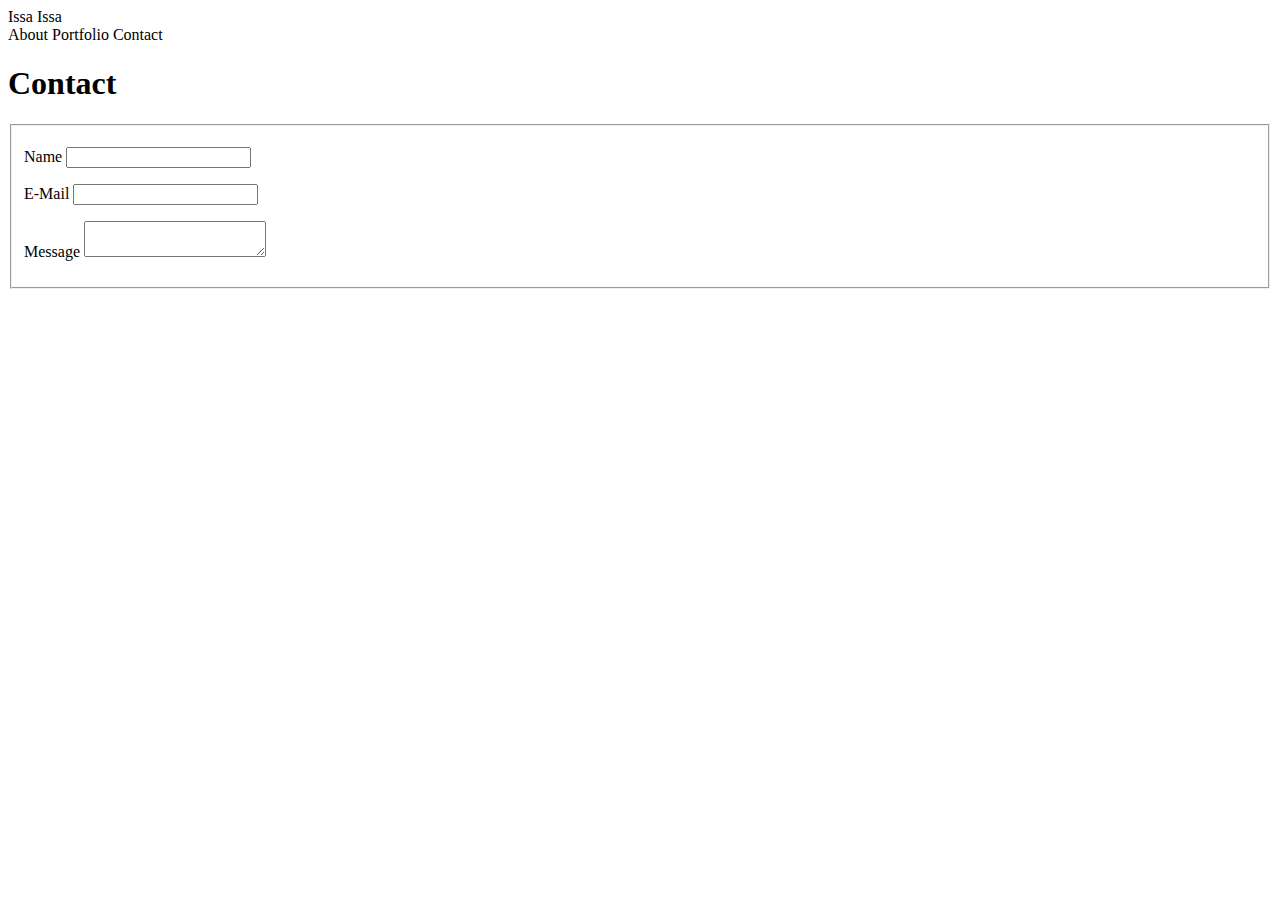
==== contact.html @ 145ce589 "Comminting my html files along with a background image" ====
<!DOCTYPE html>
<html>
    <title>Contacts</title>
    <header>Issa Issa</header>
    <a>About</a>
    <a>Portfolio</a>
    <a>Contact</a>
    <body>
        <h1>Contact</h1>
        <form>
                <fieldset>
                  <p>
                    <label>Name</label>
                    <input type = "text"
                           id = "myText"
                           value = "" />
                  </p>
                  <p>
                    <label>E-Mail</label>
                    <input> 
                  </p>
                  <p>
                    <label>Message</label>
                    <textarea id = "myTextArea">
                            </textarea>
                  </p>
                </fieldset>
              </form>
    </body>
</html>
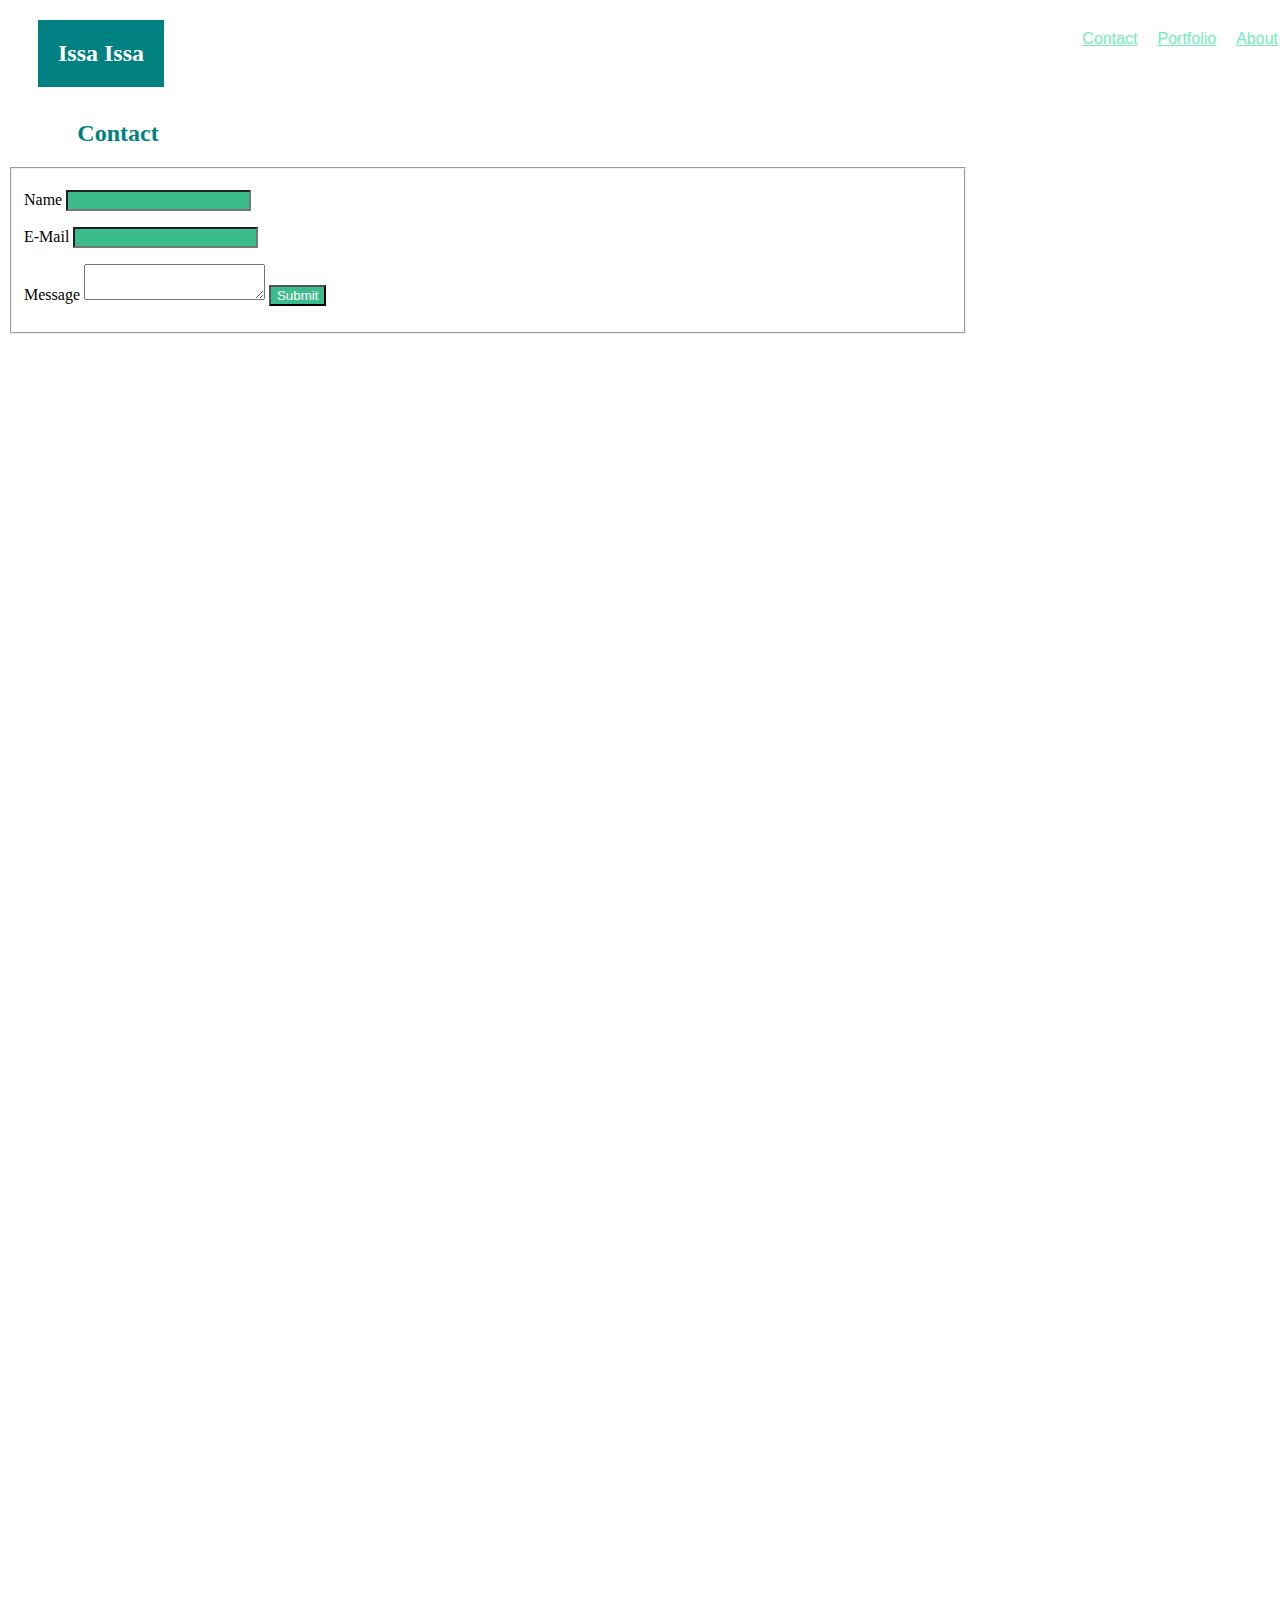
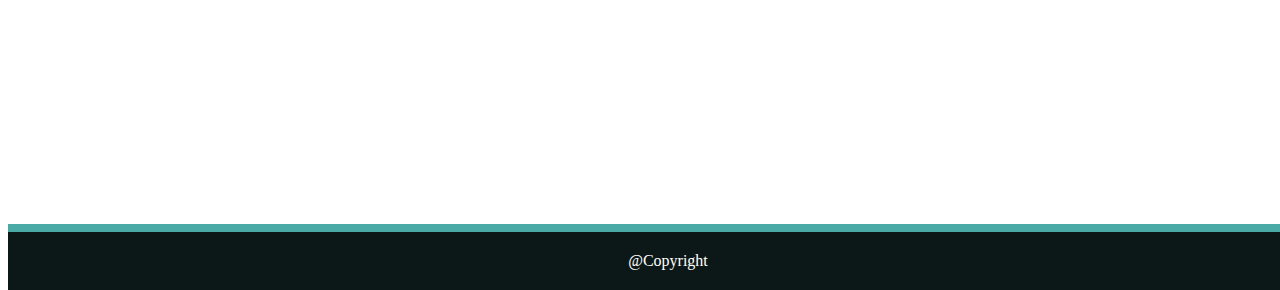
==== commit 82981d78: "Commiting my updated html with the css. Images added as well." ====
--- a/contact.html
+++ b/contact.html
@@ -1,12 +1,20 @@
 <!DOCTYPE html>
 <html>
+    <head>
     <title>Contacts</title>
-    <header>Issa Issa</header>
-    <a>About</a>
-    <a>Portfolio</a>
-    <a>Contact</a>
+    <link rel="stylesheet" type="text/css" href="Assets/Css/style2.css">
+    </head>
     <body>
-        <h1>Contact</h1>
+    <div class="navbar">
+    <h1>Issa Issa</h1>
+      <div  id="link">
+          <a href="index.html">About</a>
+          <a href="portfolio.html">Portfolio</a>
+          <a href="contact.html">Contact</a>
+      </div>
+    </div>
+    <div class="container">
+        <h2>Contact</h2>
         <form>
                 <fieldset>
                   <p>
@@ -23,8 +31,12 @@
                     <label>Message</label>
                     <textarea id = "myTextArea">
                             </textarea>
+                    <input type="submit" value="Submit">
                   </p>
                 </fieldset>
               </form>
+              
+    </div>
     </body>
+    <footer>@Copyright</footer>
 </html>--- a/Assets/Css/style2.css
+++ b/Assets/Css/style2.css
@@ -0,0 +1,94 @@
+body {
+    background-image: url("../images/prism.png");
+    background-repeat: repeat;
+    width: 100%;
+    height: 100%;
+}
+
+h1 {
+    text-align: center;
+    color: white;
+    background: teal;
+    border-color: #cccccc;
+    font-family: 'Georgia', Times, 'Times New Roman', serif;
+    font-size: 24px;
+    margin: 0 30px;
+    padding: 20px;
+    float:left;
+  }
+
+  h2 {
+    text-align: center;
+    color: teal;
+    font-family: 'Georgia', Times, 'Times New Roman', serif;
+    position: relative;
+    left: -370px;
+  }
+
+  a {
+    text-align: center;
+    font-family: 'Arial', 'Helvetica Neue', Helvetica, sans-serif;
+    color: #71eeb8;
+    margin: 5px;
+    padding: 5px;
+    float: right;
+}
+
+.container {
+  background-color:white;
+  position: relative;
+  top:100px;
+  width: 960px;
+
+}
+
+input {
+    background-color: #3CBC8D;
+    color: white;
+}
+
+.navbar{
+  
+    position: absolute;
+    width: 100%;
+    height: 100px;
+    background-color: white;
+    height: 67px;
+  }
+
+  footer {
+    text-align: center;
+    color: white;
+    background: rgb(12, 24, 24);
+    font-family: 'Georgia', Times, 'Times New Roman', serif;
+    padding: 20px;
+    font-size: 16px;
+    position: absolute;
+    bottom: -110%;
+    width: 100%;
+    border-top: 8px solid #4aaaa5;
+}
+
+html, body {
+
+    height: 100%;
+  }
+
+  .content {
+
+    padding: 20px;
+    min-height: 100%;
+    margin: 0 auto -50px;
+  }
+
+  .footer,
+  .push {
+
+    height: 50px;
+  }
+
+  .clearfix::after {
+    content: "";
+    clear: both;
+    display: table;
+  }
